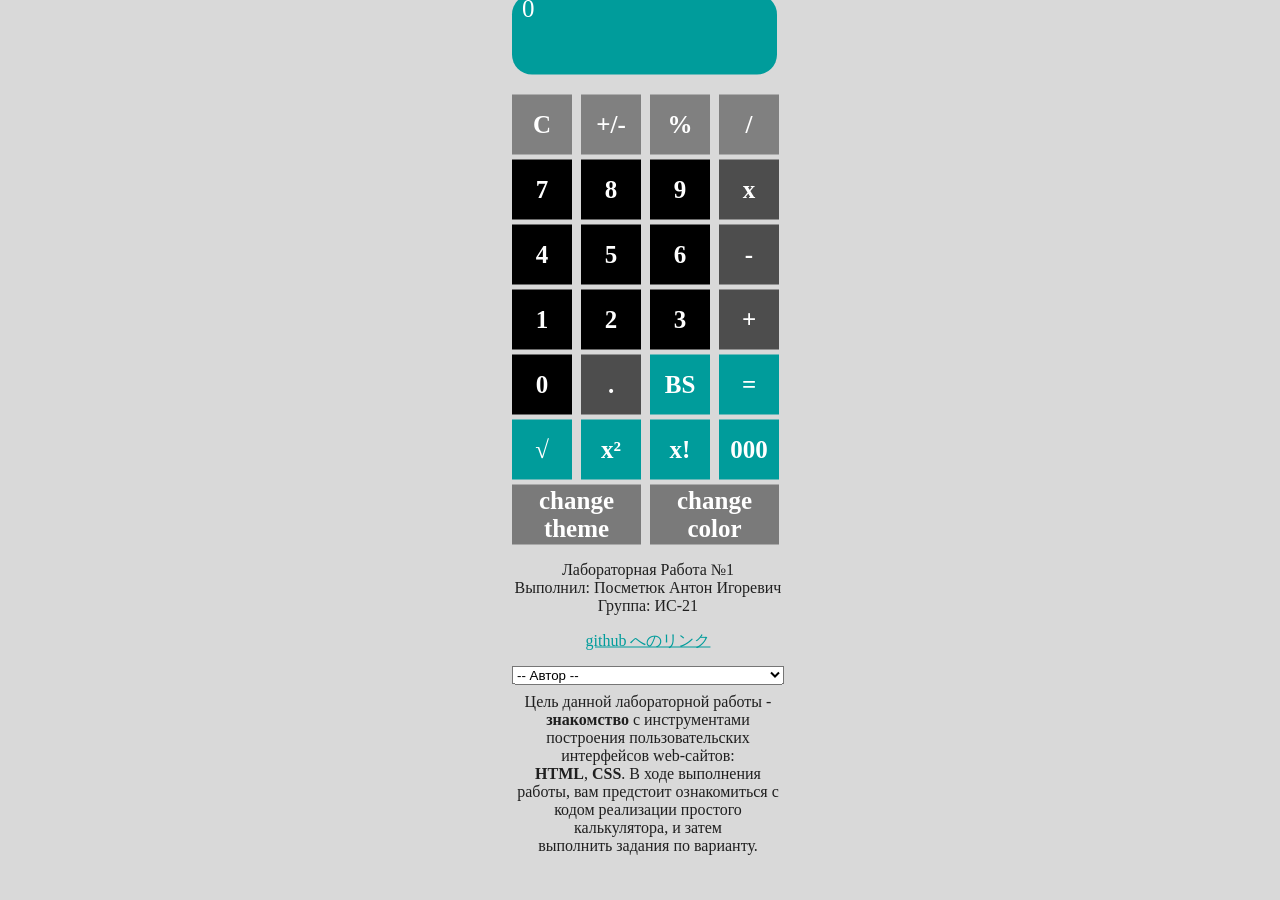
==== index.html @ 683d6dd6 "update" ====
<!DOCTYPE html>
<html>

<head>
  <title>калькулятор</title>
  <link rel="stylesheet" href="style dark.css"> 
  <link rel="stylesheet" href="style light.css"> 
  <script type="text/javascript" src="script.js"></script>
</head>

<body class="body">
  <div> 
    <div id="result" class="result">
        0
      </div>

    <div>

      <div>  
        <button id="btn_op_clear" class="my-btn secondary">C</button>
        <button id="btn_op_sign" class="my-btn secondary">+/-</button>
        <button id="btn_op_percent" class="my-btn secondary">%</button>
        <button id="btn_op_div" class="my-btn secondary">/</button>
      </div>

      <div>
        <button id="btn_digit_7" class="my-btn">7</button>
        <button id="btn_digit_8" class="my-btn">8</button>
        <button id="btn_digit_9" class="my-btn">9</button>
        <button id="btn_op_mult" class="my-btn primary">x</button>
      </div>

      <div>
        <button id="btn_digit_4" class="my-btn">4</button>
        <button id="btn_digit_5" class="my-btn">5</button>
        <button id="btn_digit_6" class="my-btn">6</button>
        <button id="btn_op_minus" class="my-btn primary">-</button>
      </div>

      <div>
        <button id="btn_digit_1" class="my-btn">1</button>
        <button id="btn_digit_2" class="my-btn">2</button>
        <button id="btn_digit_3" class="my-btn">3</button>
        <button id="btn_op_plus" class="my-btn primary">+</button>
      </div>

      <div>
        <button id="btn_digit_0" class="my-btn">0</button>
        <button id="btn_digit_dot" class="my-btn primary">.</button>
        <button id="btn_op_bs" class="my-btn primary execute">BS</button>
        <button id="btn_op_equal" class="my-btn primary execute">=</button>
      </div>

      <div>  
        <button id="btn_op_coren" class="my-btn third">√</button>
        <button id="btn_op_kvadrat" class="my-btn third">x²</button>
        <button id="btn_op_!" class="my-btn third">x!</button>
        <button id="btn_op_000" class="my-btn third">000</button>
      </div>

      <div>
        <button id="btn_swap_theme" class="my-btn change">change theme</button>
        <button id="btn_swap_color" class="my-btn change">change color</button>
      </div>

      <div>
        <p class="Text">Лабораторная Работа №1<br/> Выполнил: Посметюк Антон Игоревич<br /> Группа: ИС-21</p>        
      </div>

      <div class="github">
        <a class="color" href="https://github.com/Subarashi-Alcoholic">github へのリンク</a>
      </div>
    
      <select class="Author">
        <option value="">-- Автор --</option>
        <option value="IS">Посметюк Антон ИС-21</option>
      </select>

      <div>
        <p class="description">
          Цель данной лабораторной работы - <b>знакомство</b> с инструментами построения пользовательских интерфейсов web-сайтов:<br /> <b>HTML</b>, <b>CSS</b>. В ходе выполнения работы, вам предстоит ознакомиться с кодом реализации простого калькулятора, и затем<br /> выполнить задания по варианту.
        </p>
      </div>

  </div>
</body>
</html>
---- style dark.css ----
.body {
  background-color:rgb(38,38,38);
  position: absolute;
  left: 50%;
  top: 35%;
  transform: translate(-50%, -50%);
  background-image: url('../HCJ/16806034115110.jpg');
  background-repeat: no-repeat;
  background-size: contain;
}

.my-btn { 
    margin-right: 5px;          
    margin-top: 5px;             
    width: 60px;                 
    height: 60px;              
    border-radius: 0px;       
    border: none;            
    background: #ffffff;         
    color: rgb(0, 0, 0);              
    font-size: 25px;          
    font-family: 'Franklin Gothic Medium';
    cursor: pointer;          
    user-select: none;       
    font-weight: bold;        
  } 
  .my-btn:hover {
    background: rgb(255,99,100); 
  }
  .my-btn:active {
    filter: brightness(50%); 
  }
  
  .my-btn.primary { 
    background: #4d4d4d; 
  }
  .my-btn.primary:hover {
    background: rgb(255,99,100); 
  }
  .my-btn.primary:active {
    filter: brightness(50%); 
  }
  
  .my-btn.secondary { 
    background: #6e6e6ed3;  
  }
  .my-btn.secondary:hover {
    background: rgb(255,99,100); 
  }
  .my-btn.secondary:active {
    filter: brightness(50%); 
  }
  
  .my-btn.execute {       
    background: rgb(255,99,100);
  }
  .my-btn.execute:hover {
    background: rgb(255,99,100);
  }
  .my-btn.execute:active {
    filter: brightness(50%); 
  }

  .my-btn.change { 
    width: 129px; 
    background: #7a7a7a;
  }
  .my-btn.change:hover {
    background: rgb(38,38,38); 
  }
  .my-btn.change:active {
    filter: brightness(150%); 
  }
  
  .result { 
    width: 255px;
    height: 80px;
    border-radius: 20px;
    margin-bottom: 15px;
    padding-left: 10px; 
    background: rgb(255,99,100);
    text-align: left;    
    color: #000000;     
    font-size: 25px;
    font-family: 'Franklin Gothic Medium';
  }

  .my-btn.third{
    background: rgb(255,99,100); 
  }

  .my-btn.third:active{
    filter: brightness(50%); 
  }

  .Text {
    text-align: center;
    color:#b3b3b3;
  }

  .github {
    text-align: center;
  }

  .color {
    color:rgb(255,99,100);
  }

  .Author {
    position: absolute;
    margin-top: 5%;
    width: 100%;
  }

  .description {
    color:#b3b3b3;
    position: absolute;
    margin-top: 15%;
    text-align: center;
  }
---- style light.css ----
.body {
  background-color:rgb(217,217,217);
  position: absolute;
  left: 50%;
  top: 35%;
  transform: translate(-50%, -50%);
  background-image: url('../HCJ/16806034115111.jpg');
  background-repeat: no-repeat;
  background-size: contain;
}

.my-btn { 
    margin-right: 5px;          
    margin-top: 5px;             
    width: 60px;                 
    height: 60px;              
    border-radius: 0px;       
    border: none;            
    background: #000000;         
    color: rgb(255, 255, 255);              
    font-size: 25px;          
    font-family: 'Franklin Gothic Medium';     
    cursor: pointer;          
    user-select: none;       
    font-weight: bold;        
  } 
  .my-btn:hover {
    background: rgb(0,156,155); 
  }
  .my-btn:active {
    filter: brightness(150%); 
  }
  
  .my-btn.primary { 
    background: #4d4d4d; 
  }
  .my-btn.primary:hover {
    background: rgb(0,156,155); 
  }
  .my-btn.primary:active {
    filter: brightness(150%); 
  }
  
  .my-btn.secondary { 
    background: #6e6e6ed3;  
  }
  .my-btn.secondary:hover {
    background: rgb(0,156,155); 
  }
  .my-btn.secondary:active {
    filter: brightness(150%); 
  }
  
  .my-btn.execute {       
    background: rgb(0,156,155);
  }
  .my-btn.execute:hover {
    background: rgb(0,156,155);
  }
  .my-btn.execute:active {
    filter: brightness(150%); 
  }

  .my-btn.change { 
    width: 129px; 
    background: #7a7a7a;
  }
  .my-btn.change:hover {
    background: rgb(207, 207, 207); 
  }
  .my-btn.change:active {
    filter: brightness(50%); 
  }
  
  .result { 
    width: 255px;
    height: 80px;
    border-radius: 20px;
    margin-bottom: 15px;
    padding-left: 10px; 
    background: rgb(0,156,155);
    text-align: left;    
    color: #ffffff;     
    font-size: 25px;
    font-family: 'Franklin Gothic Medium';
  }

  .my-btn.third{
    background: rgb(0,156,155);
  }

  .my-btn.third:active{
    filter: brightness(150%); 
  }

  .Text {
    text-align: center;
    color:#1f1f1f;
  }

  .github {
    text-align: center;
  }

  .color {
    color:rgb(0,156,155);
  }

  .Author {
    position: absolute;
    margin-top: 5%;
    width: 100%;
  }

  .description {
    color:#1f1f1f;
    position: absolute;
    margin-top: 15%;
    text-align: center;
  }
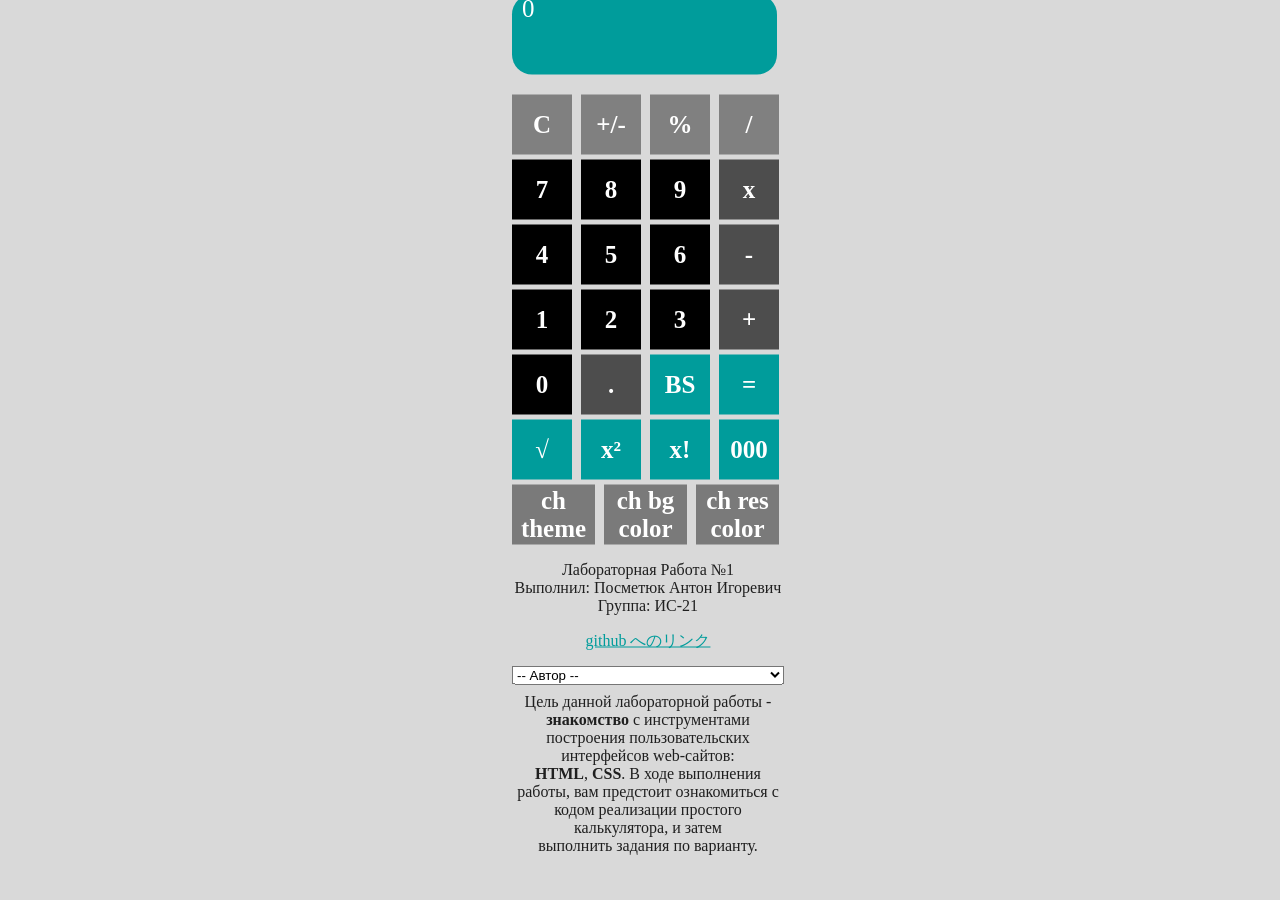
==== commit 7236b8c2: "update" ====
--- a/index.html
+++ b/index.html
@@ -1,4 +1,3 @@
-<!DOCTYPE html>
 <html>
 
 <head>
@@ -59,8 +58,9 @@
       </div>
 
       <div>
-        <button id="btn_swap_theme" class="my-btn change">change theme</button>
-        <button id="btn_swap_color" class="my-btn change">change color</button>
+        <button id="btn_swap_theme" class="my-btn change">ch theme</button>
+        <button id="btn_swap_bgcolor" class="my-btn change">ch bg color</button>
+        <button id="btn_swap_rescolor" class="my-btn change">ch res color</button>
       </div>
 
       <div>
--- a/style dark.css
+++ b/style dark.css
@@ -62,7 +62,7 @@
   }
 
   .my-btn.change { 
-    width: 129px; 
+    width: 83px; 
     background: #7a7a7a;
   }
   .my-btn.change:hover {
--- a/style light.css
+++ b/style light.css
@@ -62,7 +62,7 @@
   }
 
   .my-btn.change { 
-    width: 129px; 
+    width: 83px; 
     background: #7a7a7a;
   }
   .my-btn.change:hover {
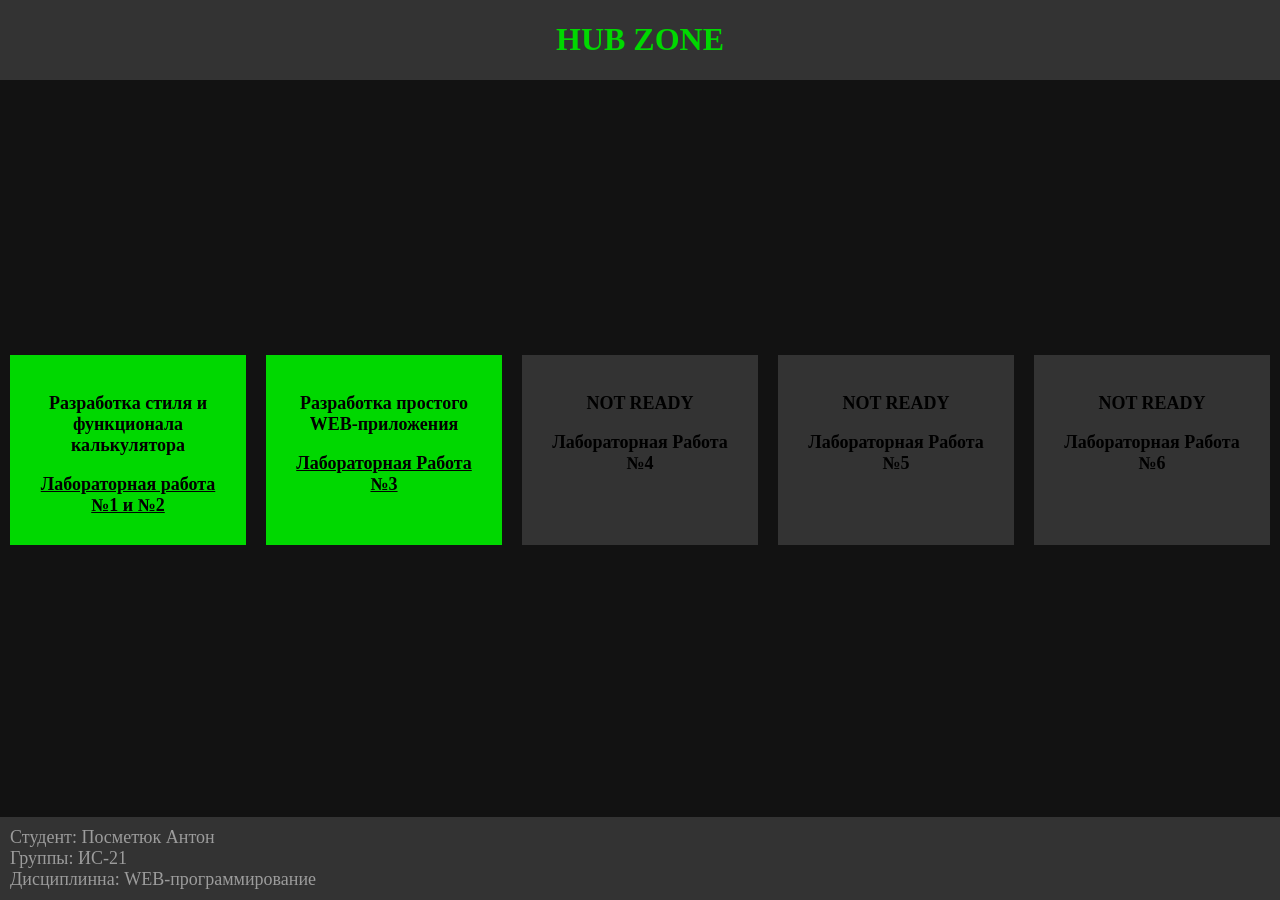
==== commit 35e881c6: "update" ====
--- a/index.html
+++ b/index.html
@@ -1,87 +1,50 @@
+<!DOCTYPE html>
 <html>
+<head>
+  <title>Мой сайт</title>
+  <link rel="stylesheet" type="text/css" href="styleHUB.css">
+  <script src="jsHUB.js"></script>
 
-<head>
-  <title>калькулятор</title>
-  <link rel="stylesheet" href="style dark.css"> 
-  <link rel="stylesheet" href="style light.css"> 
-  <script type="text/javascript" src="script.js"></script>
+  <div class="header">
+    <h1> HUB ZONE</h1>
+ </div>
+
 </head>
+<body>
+  <div class="container">
+    <div class="card">
+    <br><h3>Разработка стиля и функционала калькулятора</h3></br>
+      <a href="https://subarashi-alcoholic.github.io/Lr2">
+        <h3>Лабораторная работа №1 и №2</h3>
+      </a>
+    </div>
+    <div class="card">
+    <br><h3>Разработка простого WEB-приложения</h3></br>
+      <a href="https://subarashi-alcoholic.github.io/Lr3">
+        <h3>Лабораторная Работа №3</h3>
+      </a>
+    </div>
+    <div class="cardNR"onclick="blinkCard(this)">
+        <br><h3>NOT READY</h3></br>
+        <h3>Лабораторная Работа №4</h3>
+    </div>
+    <div class="cardNR"onclick="blinkCard(this)">
+        <br><h3>NOT READY</h3></br>
+        <h3>Лабораторная Работа №5</h3>
+    </div>
+    <div class="cardNR"onclick="blinkCard(this)">
+        <br><h3>NOT READY</h3></br>
+        <h3>Лабораторная Работа №6</h3>
+    </div>
+  </div>
 
-<body class="body">
-  <div> 
-    <div id="result" class="result">
-        0
-      </div>
+  <footer class="footer">
+    <div>
+        Студент: Посметюк Антон
+        <br>Группы: ИС-21</br>
+        Дисциплинна: WEB-программирование
+    </div>
+</footer>
 
-    <div>
-
-      <div>  
-        <button id="btn_op_clear" class="my-btn secondary">C</button>
-        <button id="btn_op_sign" class="my-btn secondary">+/-</button>
-        <button id="btn_op_percent" class="my-btn secondary">%</button>
-        <button id="btn_op_div" class="my-btn secondary">/</button>
-      </div>
-
-      <div>
-        <button id="btn_digit_7" class="my-btn">7</button>
-        <button id="btn_digit_8" class="my-btn">8</button>
-        <button id="btn_digit_9" class="my-btn">9</button>
-        <button id="btn_op_mult" class="my-btn primary">x</button>
-      </div>
-
-      <div>
-        <button id="btn_digit_4" class="my-btn">4</button>
-        <button id="btn_digit_5" class="my-btn">5</button>
-        <button id="btn_digit_6" class="my-btn">6</button>
-        <button id="btn_op_minus" class="my-btn primary">-</button>
-      </div>
-
-      <div>
-        <button id="btn_digit_1" class="my-btn">1</button>
-        <button id="btn_digit_2" class="my-btn">2</button>
-        <button id="btn_digit_3" class="my-btn">3</button>
-        <button id="btn_op_plus" class="my-btn primary">+</button>
-      </div>
-
-      <div>
-        <button id="btn_digit_0" class="my-btn">0</button>
-        <button id="btn_digit_dot" class="my-btn primary">.</button>
-        <button id="btn_op_bs" class="my-btn primary execute">BS</button>
-        <button id="btn_op_equal" class="my-btn primary execute">=</button>
-      </div>
-
-      <div>  
-        <button id="btn_op_coren" class="my-btn third">√</button>
-        <button id="btn_op_kvadrat" class="my-btn third">x²</button>
-        <button id="btn_op_!" class="my-btn third">x!</button>
-        <button id="btn_op_000" class="my-btn third">000</button>
-      </div>
-
-      <div>
-        <button id="btn_swap_theme" class="my-btn change">ch theme</button>
-        <button id="btn_swap_bgcolor" class="my-btn change">ch bg color</button>
-        <button id="btn_swap_rescolor" class="my-btn change">ch res color</button>
-      </div>
-
-      <div>
-        <p class="Text">Лабораторная Работа №1<br/> Выполнил: Посметюк Антон Игоревич<br /> Группа: ИС-21</p>        
-      </div>
-
-      <div class="github">
-        <a class="color" href="https://github.com/Subarashi-Alcoholic">github へのリンク</a>
-      </div>
-    
-      <select class="Author">
-        <option value="">-- Автор --</option>
-        <option value="IS">Посметюк Антон ИС-21</option>
-      </select>
-
-      <div>
-        <p class="description">
-          Цель данной лабораторной работы - <b>знакомство</b> с инструментами построения пользовательских интерфейсов web-сайтов:<br /> <b>HTML</b>, <b>CSS</b>. В ходе выполнения работы, вам предстоит ознакомиться с кодом реализации простого калькулятора, и затем<br /> выполнить задания по варианту.
-        </p>
-      </div>
-
-  </div>
 </body>
-</html>+</html>
--- a/styleHUB.css
+++ b/styleHUB.css
@@ -0,0 +1,96 @@
+.container {
+    display: flex;
+    justify-content: center;
+    align-items: center;
+    height: 100%;
+  }
+
+  html,body {
+    background-color: #121212;
+    color: #fff;
+    height: 100%;
+    margin: 0;
+  } 
+  
+  .card {
+    width: 200px;
+    height: 150px;
+    background-color: #00d800;
+    text-align: center;
+    color: #000000;
+    padding: 20px;
+    margin: 10px;
+  }
+
+  .card a {
+    text-align: center;
+    color: #000000;
+  }
+  
+  .card h3 {
+    font-size: 18px;
+    margin: 0;
+  }
+  
+  .cardNR a {
+    text-align: center;
+    color: #000000;
+  }
+
+  
+  .cardNR h3 {
+    font-size: 18px;
+    margin: 0;
+  }
+
+  .cardNR {
+    width: 200px;
+    height: 150px;
+    background-color: #333;
+    text-align: center;
+    color: #000000;
+    padding: 20px;
+    margin: 10px;
+  }
+  
+  .blink {
+    animation: blink 0.5s linear 2;
+  }
+  
+  @keyframes blink {
+    0% {
+      background-color: #333;
+    }
+    50% {
+      background-color: red;
+    }
+    100% {
+      background-color: #333;
+    }
+  }
+
+  .header {
+    background-color: #333;
+    color: #00d800;
+    text-align: center;
+    position: fixed;
+    top: 0px;
+    width: 100%;
+  }
+
+  .header h1 {
+    font-size: 32px;
+  }
+
+  .footer {
+    background-color: #333;
+    color: #9c9c9c;
+    text-align: left;
+    padding: 10px 10px;
+    position: fixed;
+    bottom: 0px;
+    width: 100%;
+    font-size: 18px;
+  }
+  
+  
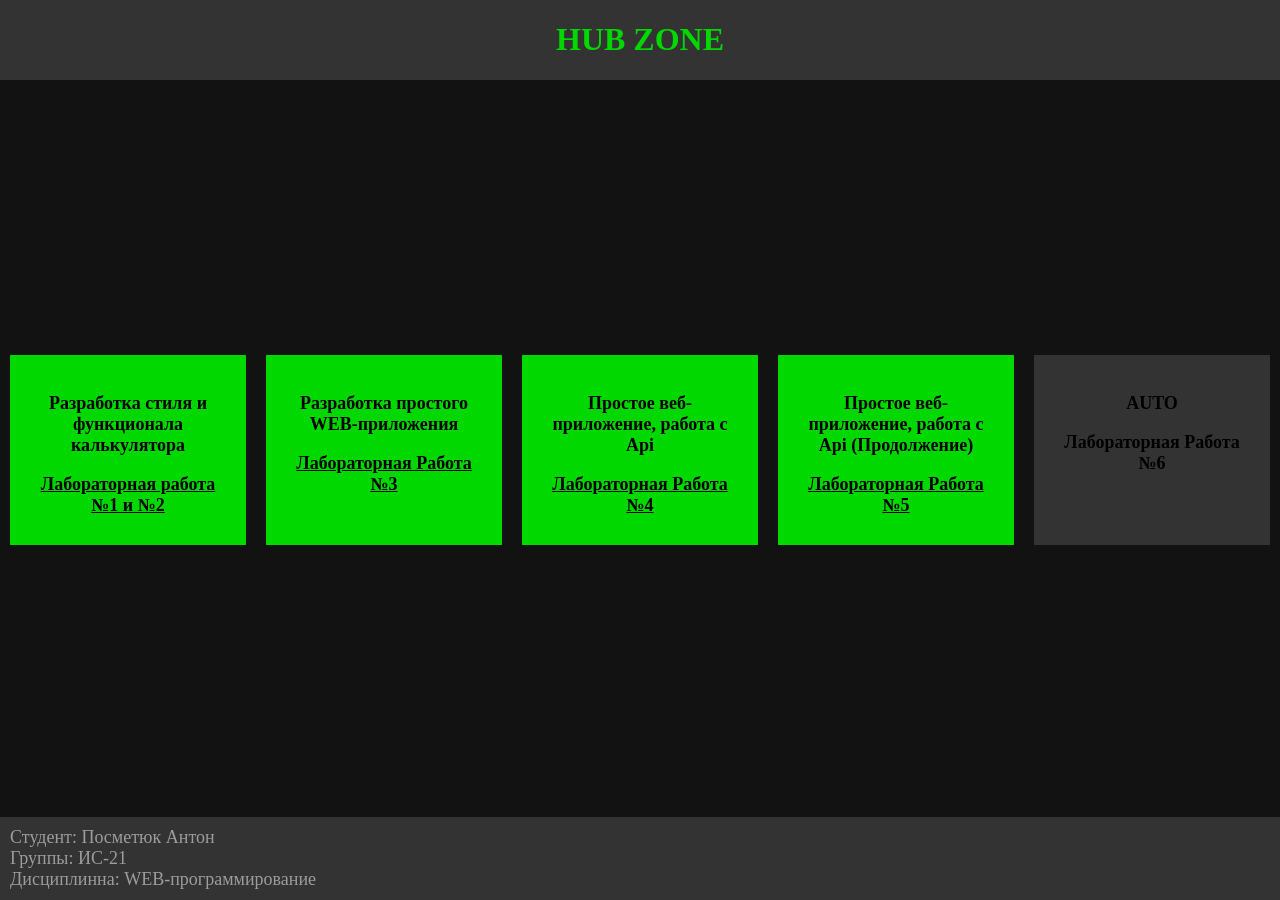
==== commit 855f5ad6: "update" ====
--- a/index.html
+++ b/index.html
@@ -24,16 +24,20 @@
         <h3>Лабораторная Работа №3</h3>
       </a>
     </div>
+    <div class="card">
+      <br><h3>Простое веб-приложение, работа с Api</h3></br>
+        <a href="https://subarashi-alcoholic.github.io/Lr4">
+          <h3>Лабораторная Работа №4</h3>
+        </a>
+      </div>
+      <div class="card">
+        <br><h3>Простое веб-приложение, работа с Api (Продолжение)</h3></br>
+          <a href="https://subarashi-alcoholic.github.io/Lr5">
+            <h3>Лабораторная Работа №5</h3>
+          </a>
+        </div>
     <div class="cardNR"onclick="blinkCard(this)">
-        <br><h3>NOT READY</h3></br>
-        <h3>Лабораторная Работа №4</h3>
-    </div>
-    <div class="cardNR"onclick="blinkCard(this)">
-        <br><h3>NOT READY</h3></br>
-        <h3>Лабораторная Работа №5</h3>
-    </div>
-    <div class="cardNR"onclick="blinkCard(this)">
-        <br><h3>NOT READY</h3></br>
+        <br><h3>AUTO</h3></br>
         <h3>Лабораторная Работа №6</h3>
     </div>
   </div>
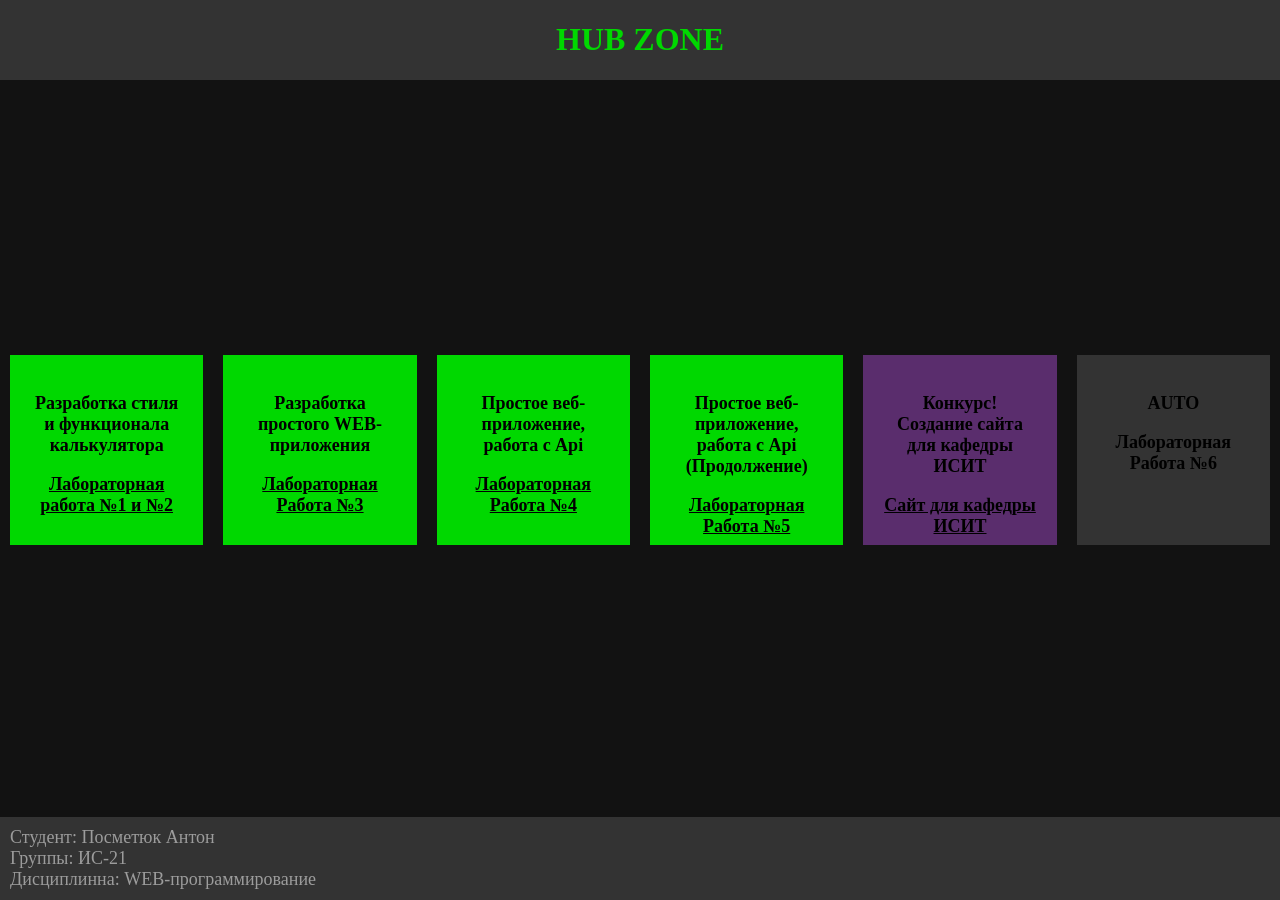
==== commit 0d8a0668: "update" ====
--- a/index.html
+++ b/index.html
@@ -1,12 +1,12 @@
 <!DOCTYPE html>
 <html>
 <head>
-  <title>Мой сайт</title>
+  <title>HUB ZONE</title>
   <link rel="stylesheet" type="text/css" href="styleHUB.css">
   <script src="jsHUB.js"></script>
 
   <div class="header">
-    <h1> HUB ZONE</h1>
+    <h1>HUB ZONE</h1>
  </div>
 
 </head>
@@ -36,6 +36,12 @@
             <h3>Лабораторная Работа №5</h3>
           </a>
         </div>
+        <div class="cardS">
+          <br><h3>Конкурс! Создание сайта для кафедры ИСИТ</h3></br>
+            <a href="https://arctic-ra.github.io/ISIT_Project/main.html">
+              <h3>Сайт для кафедры ИСИТ</h3>
+            </a>
+          </div>
     <div class="cardNR"onclick="blinkCard(this)">
         <br><h3>AUTO</h3></br>
         <h3>Лабораторная Работа №6</h3>
--- a/styleHUB.css
+++ b/styleHUB.css
@@ -22,6 +22,15 @@
     margin: 10px;
   }
 
+  .cardS {
+    width: 200px;
+    height: 150px;
+    text-align: center;
+    color: #000000;
+    padding: 20px;
+    margin: 10px;
+  }
+
   .card a {
     text-align: center;
     color: #000000;
@@ -31,13 +40,22 @@
     font-size: 18px;
     margin: 0;
   }
+
+  .cardS a {
+    text-align: center;
+    color: #000000;
+  }
+  
+  .cardS h3 {
+    font-size: 18px;
+    margin: 0;
+  }
   
   .cardNR a {
     text-align: center;
     color: #000000;
   }
 
-  
   .cardNR h3 {
     font-size: 18px;
     margin: 0;
